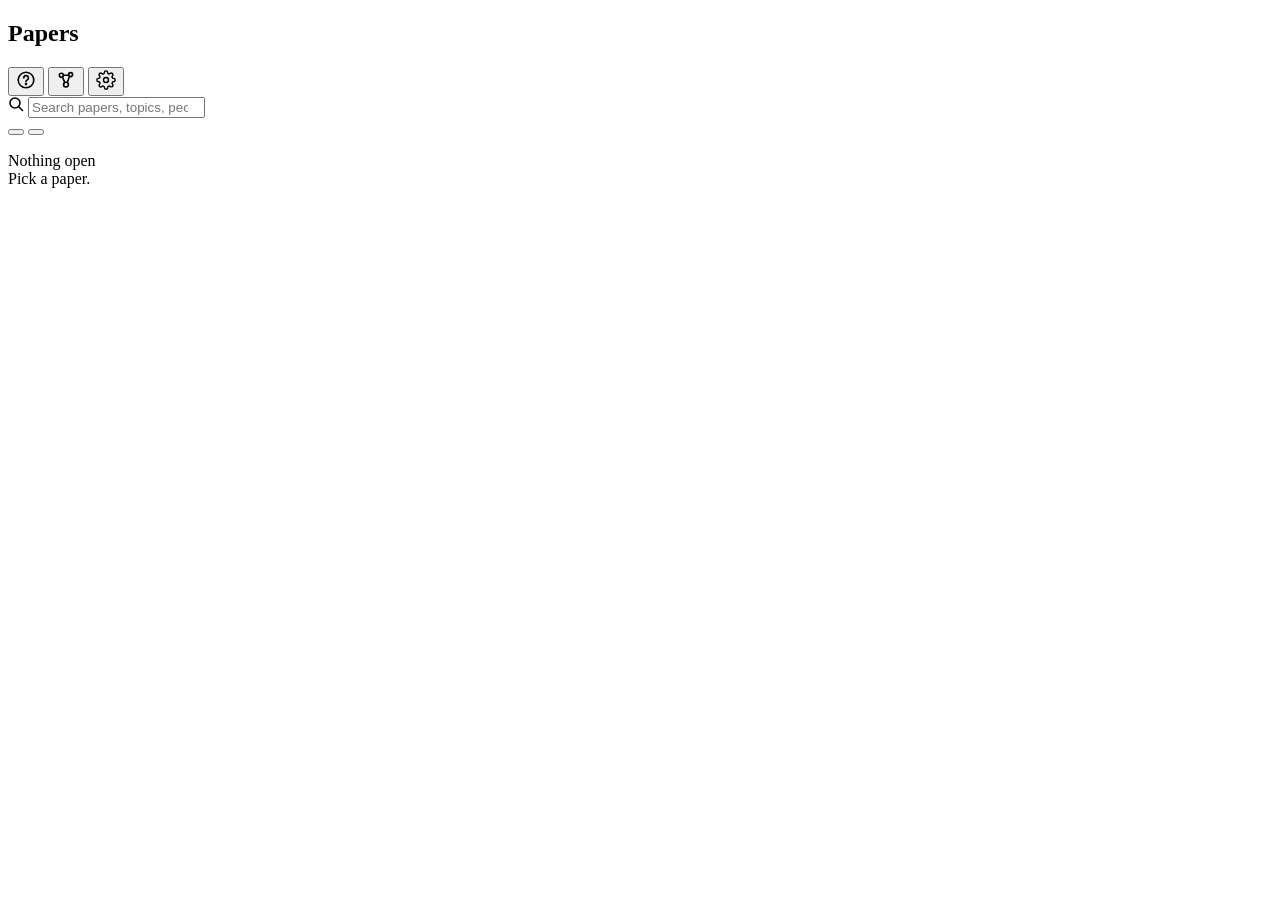
==== stacks/papercast-group/hub/static/index.html @ 45176a6a "papercast-group: profile pictures (Leo: "Add profile picture option.") Settings > Account has "Profi" ====
<!doctype html>
<html lang="en">
<head>
<meta charset="utf-8">
<meta name="viewport" content="width=device-width, initial-scale=1, viewport-fit=cover">
<meta name="color-scheme" content="light dark">
<title>Papers</title>
<link rel="icon" href="/icon.svg" type="image/svg+xml">
<link rel="stylesheet" href="/app.css">
<link rel="stylesheet" href="/social.css">
<link rel="stylesheet" href="/tour.css">
<script src="/theme.js"></script>
<script src="/avatar.js" defer></script>
<script src="/social.js" defer></script>
<script src="/tour.js" defer></script>
<script src="/app.js" defer></script>
</head>
<body>
<div class="app">
  <aside class="list-pane" id="list-pane">
    <div class="offline" id="offline" hidden></div>
    <header class="list-head">
      <h1>Papers</h1>
      <div class="head-btns">
        <button type="button" class="icon-btn help-btn" id="help-btn" aria-label="Help" title="Help" aria-haspopup="dialog" aria-expanded="false">
          <svg width="20" height="20" viewBox="0 0 20 20" fill="none" stroke="currentColor" stroke-width="1.6" stroke-linecap="round" stroke-linejoin="round" aria-hidden="true"><circle cx="10" cy="10" r="7.8"/><path d="M7.8 7.9a2.3 2.3 0 1 1 3.3 2.1c-.7.3-1.1.8-1.1 1.5v.2"/><circle cx="10" cy="14.1" r=".5" fill="currentColor"/></svg>
        </button>
        <button type="button" class="icon-btn" id="map-btn" aria-label="Paper map" title="Paper map">
          <svg width="20" height="20" viewBox="0 0 20 20" fill="none" stroke="currentColor" stroke-width="1.6" stroke-linecap="round" aria-hidden="true"><path d="M6.4 6.9 8.7 12.4M13.6 6.2 11.3 12.2M7.4 5.2h5.2"/><circle cx="5.4" cy="5.2" r="2"/><circle cx="14.6" cy="4.6" r="2"/><circle cx="10" cy="14.6" r="2.4"/></svg>
        </button>
        <button type="button" class="icon-btn" id="set-btn" aria-label="Settings" title="Settings">
          <svg width="20" height="20" viewBox="0 0 24 24" fill="none" stroke="currentColor" stroke-width="1.7" stroke-linecap="round" stroke-linejoin="round" aria-hidden="true"><circle cx="12" cy="12" r="3"/><path d="M19.4 15a1.65 1.65 0 0 0 .33 1.82l.06.06a2 2 0 1 1-2.83 2.83l-.06-.06a1.65 1.65 0 0 0-1.82-.33 1.65 1.65 0 0 0-1 1.51V21a2 2 0 1 1-4 0v-.09A1.65 1.65 0 0 0 9 19.4a1.65 1.65 0 0 0-1.82.33l-.06.06a2 2 0 1 1-2.83-2.83l.06-.06a1.65 1.65 0 0 0 .33-1.82 1.65 1.65 0 0 0-1.51-1H3a2 2 0 1 1 0-4h.09A1.65 1.65 0 0 0 4.6 9a1.65 1.65 0 0 0-.33-1.82l-.06-.06a2 2 0 1 1 2.83-2.83l.06.06a1.65 1.65 0 0 0 1.82.33H9a1.65 1.65 0 0 0 1-1.51V3a2 2 0 1 1 4 0v.09a1.65 1.65 0 0 0 1 1.51 1.65 1.65 0 0 0 1.82-.33l.06-.06a2 2 0 1 1 2.83 2.83l-.06.06a1.65 1.65 0 0 0-.33 1.82V9a1.65 1.65 0 0 0 1.51 1H21a2 2 0 1 1 0 4h-.09a1.65 1.65 0 0 0-1.51 1z"/></svg>
        </button>
      </div>
    </header>
    <div class="search">
      <div class="s-box">
        <svg class="s-icon" width="16" height="16" viewBox="0 0 16 16" fill="none" stroke="currentColor" stroke-width="1.6" aria-hidden="true"><circle cx="7" cy="7" r="5"/><path d="m11 11 3.5 3.5" stroke-linecap="round"/></svg>
        <input class="s-in" type="search" id="search" placeholder="Search papers, topics, people" aria-label="Search papers" aria-keyshortcuts="/" autocomplete="off" spellcheck="false" enterkeyhint="search">
        <button type="button" class="s-clear" id="search-clear" aria-label="Clear the search" hidden></button>
      </div>
      <button type="button" class="icon-btn filter-btn" id="filter-btn" aria-label="Filters" aria-expanded="false" aria-controls="fpanel"></button>
      <button type="button" class="icon-btn sort-btn" id="sort-btn" aria-label="Sort" aria-haspopup="menu" aria-expanded="false"></button>
    </div>
    <div class="fpanel" id="fpanel" hidden></div>
    <div class="filter" id="filter" hidden><div class="chips" id="chips"></div><button type="button" class="text-btn" id="filter-clear">Clear</button></div>
    <div class="sstat" id="sstat" role="status" hidden></div>
    <ul class="rows" id="rows"></ul>
    <div class="rows-end" id="rows-end" aria-hidden="true"></div>
    <div class="mini" id="mini" role="button" tabindex="0" aria-label="Open the paper that is playing" hidden>
      <div class="prog" id="mini-prog"></div>
      <button type="button" class="mp-play" id="mini-play" aria-label="Play"></button>
      <div class="mp-text"><div class="mp-title" id="mini-title"></div><div class="mp-sub t" id="mini-sub"></div></div>
      <button type="button" class="mp-q" id="mini-q" aria-label="Up next" aria-haspopup="dialog" hidden></button>
    </div>
  </aside>

  <main class="window" id="win">
    <div class="nothing" id="nothing"><div><div class="big">Nothing open</div><div>Pick a paper.</div></div></div>
    <div class="paper" id="paper" hidden>
      <div class="phone-top">
        <button type="button" class="icon-btn" id="back" aria-label="Back to papers"></button>
        <button type="button" class="icon-btn" id="w-more-phone" aria-label="More"></button>
      </div>
      <div class="strip-anchor"><div class="strip" id="strip">
        <div class="strip-in">
          <button type="button" class="icon-btn s-back" id="s-back" aria-label="Back to papers"></button>
          <button type="button" class="s-play" id="s-play" aria-label="Play"></button>
          <div class="s-text"><div class="s-title" id="s-title"></div><div class="s-sub t" id="s-sub"></div></div>
        </div>
        <div class="s-prog" id="s-prog"></div>
      </div></div>
      <section class="pz" id="pz"><div class="col">
        <div class="pz-head">
          <div class="grow">
            <h2 id="w-title"></h2>
            <p class="byline" id="w-by"></p>
            <p class="maker" id="w-maker"></p>
            <p class="details" id="w-details" hidden></p>
            <div class="w-tags" id="w-tags" hidden></div>
            <button type="button" class="lbox" id="w-listened" role="checkbox" aria-checked="false" hidden><span class="box" aria-hidden="true"></span><span>Listened</span></button>
          </div>
          <button type="button" class="icon-btn" id="w-more" aria-label="More"></button>
        </div>
        <div class="player" id="player" hidden>
          <div class="scrub" id="scrub" role="slider" tabindex="0" aria-label="Position" aria-valuemin="0" aria-valuemax="0" aria-valuenow="0">
            <div class="track"></div><div class="fill" id="fill"></div><div class="thumb" id="thumb"></div>
          </div>
          <div class="times t"><span id="p-el">0:00</span><span id="p-rem">&minus;0:00</span></div>
          <div class="controls">
            <div class="left"><button type="button" class="speed t" id="p-speed" aria-label="Playback speed">1&times;</button></div>
            <div class="mid">
              <button type="button" class="skip" id="p-back" aria-label="Back 15 seconds"></button>
              <button type="button" class="play" id="p-play" aria-label="Play"></button>
              <button type="button" class="skip" id="p-fwd" aria-label="Forward 30 seconds"></button>
            </div>
            <div class="right"><button type="button" class="explain" id="x-open" disabled><span class="x-icon" id="x-icon"></span><span>Explainer</span></button></div>
          </div>
          <button type="button" class="upnext" id="p-next" aria-haspopup="dialog" hidden><span class="un-l">Up next</span><span class="un-t" id="p-next-t"></span><span class="un-n t" id="p-next-n"></span></button>
        </div>
        <div class="pz-state" id="w-state" hidden></div>
      </div></section>
      <section class="versions" id="versions" hidden><div class="col">
        <h3 class="sec-h">Versions</h3>
        <div class="vlist" id="vlist" role="radiogroup" aria-label="Versions"></div>
      </div></section>
      <section class="tr" id="tr" hidden><div class="col">
        <div class="tr-head">
          <h3 class="sec-h">Transcript <span class="tr-note" id="tr-note" hidden>· timing estimated</span></h3>
          <div class="tr-find">
            <input class="field" type="search" id="tr-q" placeholder="Find in transcript" aria-label="Find in transcript" autocomplete="off" enterkeyhint="search">
            <span class="tr-count t" id="tr-count" role="status"></span>
            <button type="button" class="icon-btn" id="tr-prev" aria-label="Previous match" disabled></button>
            <button type="button" class="icon-btn" id="tr-next" aria-label="Next match" disabled></button>
          </div>
        </div>
        <div class="tr-body" id="tr-body"></div>
        <div class="tr-now-wrap"><button type="button" class="tr-now" id="tr-now" hidden>Back to now</button></div>
      </div></section>
    </div>
    <div class="settings" id="settings" hidden>
      <div class="phone-top">
        <button type="button" class="icon-btn" id="set-back" aria-label="Back to papers"></button>
      </div>
      <section class="pz set-head"><div class="col">
        <h2>Settings</h2>
        <p class="byline" id="set-who"></p>
        <div class="tabs" id="set-tabs" role="tablist" aria-label="Settings"></div>
      </div></section>
      <section class="set-body"><div class="col" id="set-body"></div></section>
    </div>
  </main>
</div>

<audio id="audio" preload="metadata"></audio>
<div class="toast" id="toast" role="status" hidden><span class="msg-t" id="toast-msg"></span><button type="button" id="toast-act" hidden></button></div>
<div id="map" hidden></div>
<div class="scrim" id="overlay" hidden>
  <div class="sheet" role="dialog" aria-modal="true" aria-labelledby="ov-label">
    <div class="sheet-h"><span id="ov-label">Explainer</span>
      <button type="button" class="icon-btn" id="x-close" aria-label="Close the explainer"></button></div>
    <iframe id="x-frame" class="x-frame" sandbox="allow-scripts allow-popups" referrerpolicy="no-referrer" title="Explainer"></iframe>
  </div>
</div>
<div class="scrim" id="q-overlay" hidden>
  <div class="sheet q-sheet" role="dialog" aria-modal="true" aria-labelledby="q-label">
    <div class="sheet-h q-h"><h2 class="q-title" id="q-label">Up next</h2>
      <button type="button" class="text-btn" id="q-clear">Clear</button>
      <button type="button" class="icon-btn" id="q-close" aria-label="Close Up next"></button></div>
    <p class="q-now" id="q-now" hidden></p>
    <ol class="q-list" id="q-list"></ol>
    <p class="q-empty" id="q-empty" hidden>Nothing up next. Play next and Add to Up next are in a paper’s ⋯ menu.</p>
  </div>
</div>
</body>
</html>
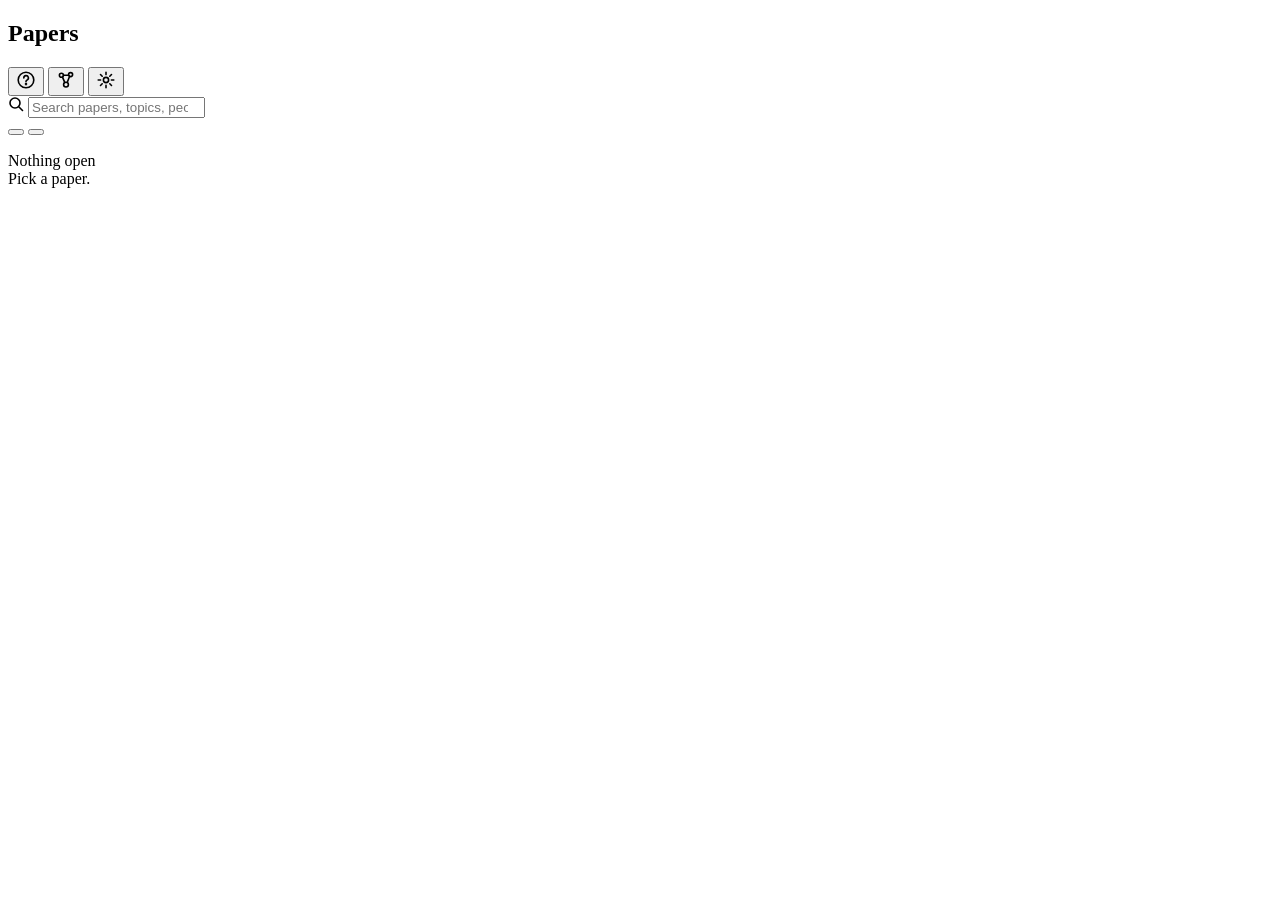
==== commit a98e516d: "papercast-group: four more themes (Paper: Flexoki light; Latte: Catppuccin Latte; Dimmed: GitHub Dar" ====
--- a/stacks/papercast-group/hub/static/index.html
+++ b/stacks/papercast-group/hub/static/index.html
@@ -9,8 +9,8 @@
 <link rel="stylesheet" href="/app.css">
 <link rel="stylesheet" href="/social.css">
 <link rel="stylesheet" href="/tour.css">
+<link rel="stylesheet" href="/themes.css">
 <script src="/theme.js"></script>
-<script src="/avatar.js" defer></script>
 <script src="/social.js" defer></script>
 <script src="/tour.js" defer></script>
 <script src="/app.js" defer></script>
@@ -29,7 +29,7 @@
           <svg width="20" height="20" viewBox="0 0 20 20" fill="none" stroke="currentColor" stroke-width="1.6" stroke-linecap="round" aria-hidden="true"><path d="M6.4 6.9 8.7 12.4M13.6 6.2 11.3 12.2M7.4 5.2h5.2"/><circle cx="5.4" cy="5.2" r="2"/><circle cx="14.6" cy="4.6" r="2"/><circle cx="10" cy="14.6" r="2.4"/></svg>
         </button>
         <button type="button" class="icon-btn" id="set-btn" aria-label="Settings" title="Settings">
-          <svg width="20" height="20" viewBox="0 0 24 24" fill="none" stroke="currentColor" stroke-width="1.7" stroke-linecap="round" stroke-linejoin="round" aria-hidden="true"><circle cx="12" cy="12" r="3"/><path d="M19.4 15a1.65 1.65 0 0 0 .33 1.82l.06.06a2 2 0 1 1-2.83 2.83l-.06-.06a1.65 1.65 0 0 0-1.82-.33 1.65 1.65 0 0 0-1 1.51V21a2 2 0 1 1-4 0v-.09A1.65 1.65 0 0 0 9 19.4a1.65 1.65 0 0 0-1.82.33l-.06.06a2 2 0 1 1-2.83-2.83l.06-.06a1.65 1.65 0 0 0 .33-1.82 1.65 1.65 0 0 0-1.51-1H3a2 2 0 1 1 0-4h.09A1.65 1.65 0 0 0 4.6 9a1.65 1.65 0 0 0-.33-1.82l-.06-.06a2 2 0 1 1 2.83-2.83l.06.06a1.65 1.65 0 0 0 1.82.33H9a1.65 1.65 0 0 0 1-1.51V3a2 2 0 1 1 4 0v.09a1.65 1.65 0 0 0 1 1.51 1.65 1.65 0 0 0 1.82-.33l.06-.06a2 2 0 1 1 2.83 2.83l-.06.06a1.65 1.65 0 0 0-.33 1.82V9a1.65 1.65 0 0 0 1.51 1H21a2 2 0 1 1 0 4h-.09a1.65 1.65 0 0 0-1.51 1z"/></svg>
+          <svg width="20" height="20" viewBox="0 0 20 20" fill="none" stroke="currentColor" stroke-width="1.6" stroke-linecap="round" aria-hidden="true"><circle cx="10" cy="10" r="2.6"/><path d="M10 2.2v2.4M10 15.4v2.4M2.2 10h2.4M15.4 10h2.4M4.5 4.5l1.7 1.7M13.8 13.8l1.7 1.7M4.5 15.5l1.7-1.7M13.8 6.2l1.7-1.7"/></svg>
         </button>
       </div>
     </header>
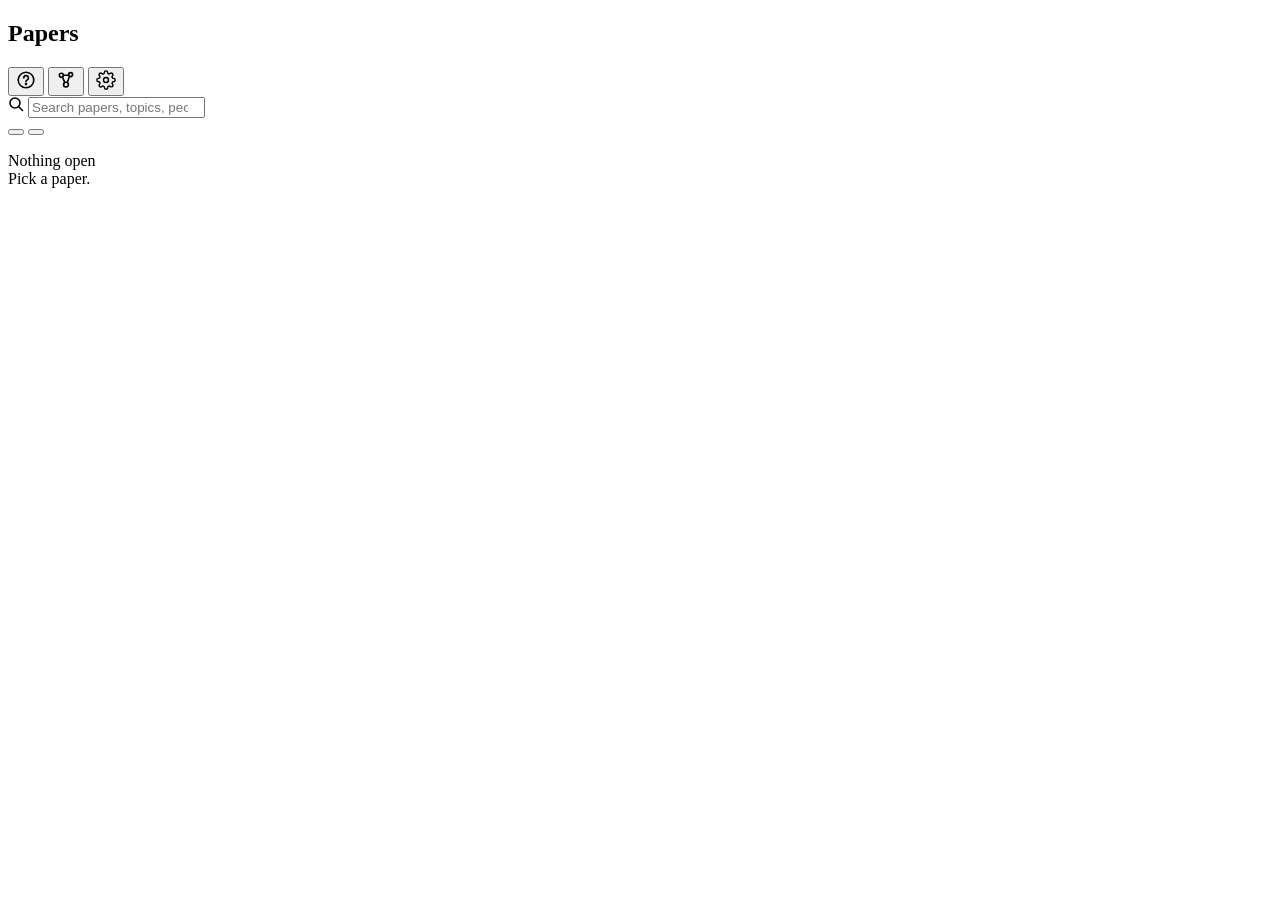
==== commit f583064c: "Merge master into theme" ====
--- a/stacks/papercast-group/hub/static/index.html
+++ b/stacks/papercast-group/hub/static/index.html
@@ -11,6 +11,7 @@
 <link rel="stylesheet" href="/tour.css">
 <link rel="stylesheet" href="/themes.css">
 <script src="/theme.js"></script>
+<script src="/avatar.js" defer></script>
 <script src="/social.js" defer></script>
 <script src="/tour.js" defer></script>
 <script src="/app.js" defer></script>
@@ -29,7 +30,7 @@
           <svg width="20" height="20" viewBox="0 0 20 20" fill="none" stroke="currentColor" stroke-width="1.6" stroke-linecap="round" aria-hidden="true"><path d="M6.4 6.9 8.7 12.4M13.6 6.2 11.3 12.2M7.4 5.2h5.2"/><circle cx="5.4" cy="5.2" r="2"/><circle cx="14.6" cy="4.6" r="2"/><circle cx="10" cy="14.6" r="2.4"/></svg>
         </button>
         <button type="button" class="icon-btn" id="set-btn" aria-label="Settings" title="Settings">
-          <svg width="20" height="20" viewBox="0 0 20 20" fill="none" stroke="currentColor" stroke-width="1.6" stroke-linecap="round" aria-hidden="true"><circle cx="10" cy="10" r="2.6"/><path d="M10 2.2v2.4M10 15.4v2.4M2.2 10h2.4M15.4 10h2.4M4.5 4.5l1.7 1.7M13.8 13.8l1.7 1.7M4.5 15.5l1.7-1.7M13.8 6.2l1.7-1.7"/></svg>
+          <svg width="20" height="20" viewBox="0 0 24 24" fill="none" stroke="currentColor" stroke-width="1.7" stroke-linecap="round" stroke-linejoin="round" aria-hidden="true"><circle cx="12" cy="12" r="3"/><path d="M19.4 15a1.65 1.65 0 0 0 .33 1.82l.06.06a2 2 0 1 1-2.83 2.83l-.06-.06a1.65 1.65 0 0 0-1.82-.33 1.65 1.65 0 0 0-1 1.51V21a2 2 0 1 1-4 0v-.09A1.65 1.65 0 0 0 9 19.4a1.65 1.65 0 0 0-1.82.33l-.06.06a2 2 0 1 1-2.83-2.83l.06-.06a1.65 1.65 0 0 0 .33-1.82 1.65 1.65 0 0 0-1.51-1H3a2 2 0 1 1 0-4h.09A1.65 1.65 0 0 0 4.6 9a1.65 1.65 0 0 0-.33-1.82l-.06-.06a2 2 0 1 1 2.83-2.83l.06.06a1.65 1.65 0 0 0 1.82.33H9a1.65 1.65 0 0 0 1-1.51V3a2 2 0 1 1 4 0v.09a1.65 1.65 0 0 0 1 1.51 1.65 1.65 0 0 0 1.82-.33l.06-.06a2 2 0 1 1 2.83 2.83l-.06.06a1.65 1.65 0 0 0-.33 1.82V9a1.65 1.65 0 0 0 1.51 1H21a2 2 0 1 1 0 4h-.09a1.65 1.65 0 0 0-1.51 1z"/></svg>
         </button>
       </div>
     </header>
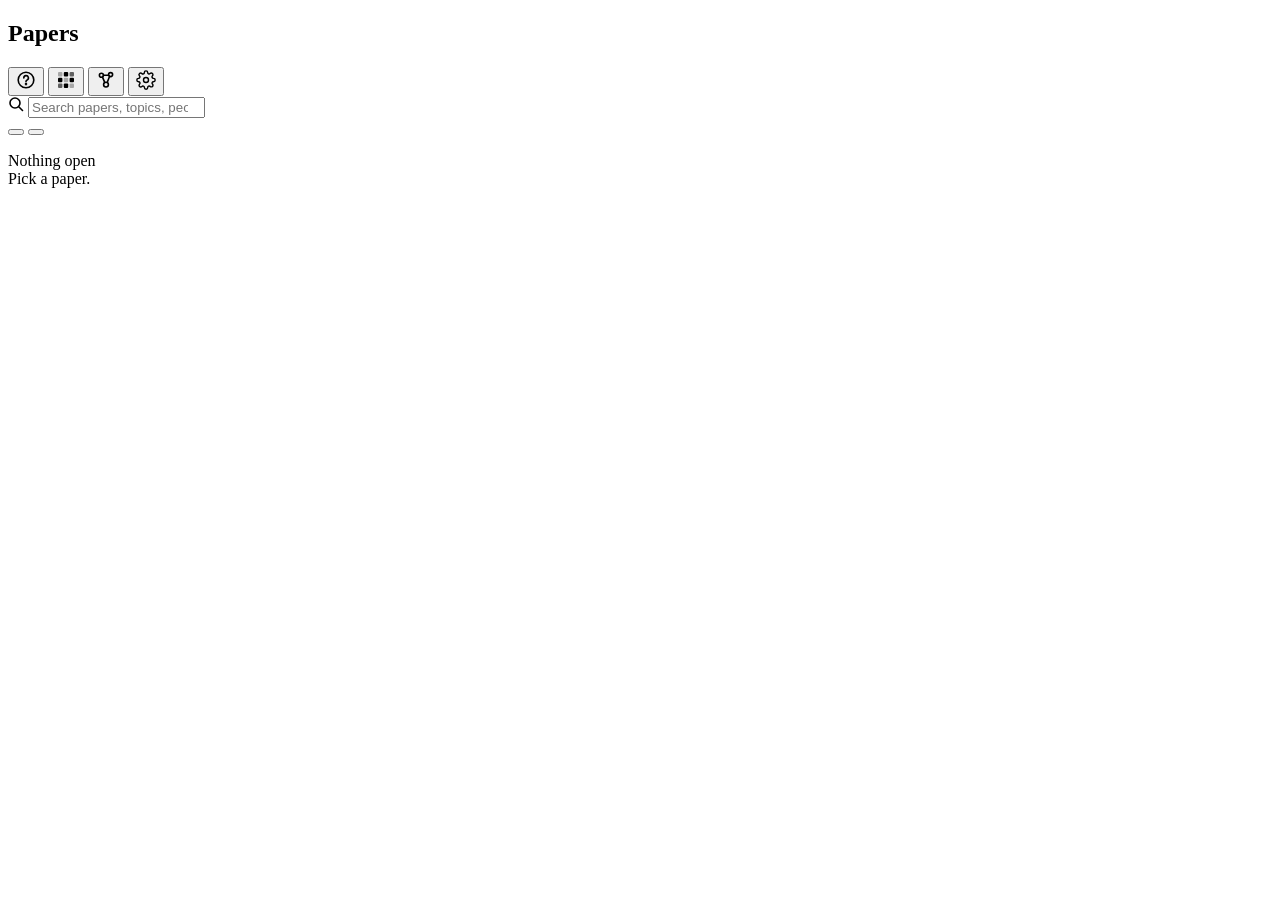
==== commit f8359668: "papercast-group: Listening, as Leo asked ("a small dashboard for everyone detailing how much they've" ====
--- a/stacks/papercast-group/hub/static/index.html
+++ b/stacks/papercast-group/hub/static/index.html
@@ -9,11 +9,13 @@
 <link rel="stylesheet" href="/app.css">
 <link rel="stylesheet" href="/social.css">
 <link rel="stylesheet" href="/tour.css">
+<link rel="stylesheet" href="/listening.css">
 <link rel="stylesheet" href="/themes.css">
 <script src="/theme.js"></script>
 <script src="/avatar.js" defer></script>
 <script src="/social.js" defer></script>
 <script src="/tour.js" defer></script>
+<script src="/listening.js" defer></script>
 <script src="/app.js" defer></script>
 </head>
 <body>
@@ -25,6 +27,9 @@
       <div class="head-btns">
         <button type="button" class="icon-btn help-btn" id="help-btn" aria-label="Help" title="Help" aria-haspopup="dialog" aria-expanded="false">
           <svg width="20" height="20" viewBox="0 0 20 20" fill="none" stroke="currentColor" stroke-width="1.6" stroke-linecap="round" stroke-linejoin="round" aria-hidden="true"><circle cx="10" cy="10" r="7.8"/><path d="M7.8 7.9a2.3 2.3 0 1 1 3.3 2.1c-.7.3-1.1.8-1.1 1.5v.2"/><circle cx="10" cy="14.1" r=".5" fill="currentColor"/></svg>
+        </button>
+        <button type="button" class="icon-btn" id="listen-btn" aria-label="Listening" title="Listening">
+          <svg width="20" height="20" viewBox="0 0 20 20" fill="currentColor" aria-hidden="true"><rect x="2" y="2" width="4.4" height="4.4" rx="1" opacity=".3"/><rect x="7.8" y="2" width="4.4" height="4.4" rx="1"/><rect x="13.6" y="2" width="4.4" height="4.4" rx="1" opacity=".6"/><rect x="2" y="7.8" width="4.4" height="4.4" rx="1"/><rect x="7.8" y="7.8" width="4.4" height="4.4" rx="1" opacity=".3"/><rect x="13.6" y="7.8" width="4.4" height="4.4" rx="1"/><rect x="2" y="13.6" width="4.4" height="4.4" rx="1" opacity=".6"/><rect x="7.8" y="13.6" width="4.4" height="4.4" rx="1"/><rect x="13.6" y="13.6" width="4.4" height="4.4" rx="1" opacity=".3"/></svg>
         </button>
         <button type="button" class="icon-btn" id="map-btn" aria-label="Paper map" title="Paper map">
           <svg width="20" height="20" viewBox="0 0 20 20" fill="none" stroke="currentColor" stroke-width="1.6" stroke-linecap="round" aria-hidden="true"><path d="M6.4 6.9 8.7 12.4M13.6 6.2 11.3 12.2M7.4 5.2h5.2"/><circle cx="5.4" cy="5.2" r="2"/><circle cx="14.6" cy="4.6" r="2"/><circle cx="10" cy="14.6" r="2.4"/></svg>
@@ -48,12 +53,6 @@
     <div class="sstat" id="sstat" role="status" hidden></div>
     <ul class="rows" id="rows"></ul>
     <div class="rows-end" id="rows-end" aria-hidden="true"></div>
-    <div class="mini" id="mini" role="button" tabindex="0" aria-label="Open the paper that is playing" hidden>
-      <div class="prog" id="mini-prog"></div>
-      <button type="button" class="mp-play" id="mini-play" aria-label="Play"></button>
-      <div class="mp-text"><div class="mp-title" id="mini-title"></div><div class="mp-sub t" id="mini-sub"></div></div>
-      <button type="button" class="mp-q" id="mini-q" aria-label="Up next" aria-haspopup="dialog" hidden></button>
-    </div>
   </aside>
 
   <main class="window" id="win">
@@ -63,61 +62,47 @@
         <button type="button" class="icon-btn" id="back" aria-label="Back to papers"></button>
         <button type="button" class="icon-btn" id="w-more-phone" aria-label="More"></button>
       </div>
-      <div class="strip-anchor"><div class="strip" id="strip">
-        <div class="strip-in">
-          <button type="button" class="icon-btn s-back" id="s-back" aria-label="Back to papers"></button>
-          <button type="button" class="s-play" id="s-play" aria-label="Play"></button>
-          <div class="s-text"><div class="s-title" id="s-title"></div><div class="s-sub t" id="s-sub"></div></div>
+      <div class="p-mid" id="p-mid">
+        <section class="pz" id="pz"><div class="col">
+          <div class="pz-head">
+            <div class="grow">
+              <h2 id="w-title"></h2>
+              <p class="byline" id="w-by"></p>
+            </div>
+            <button type="button" class="w-play" id="w-play" aria-label="Play" hidden></button>
+            <button type="button" class="icon-btn" id="w-more" aria-label="More"></button>
+          </div>
+          <div class="pz-who"><p class="maker" id="w-maker"></p></div>
+          <p class="details" id="w-details" hidden></p>
+          <div class="w-tags" id="w-tags" hidden></div>
+          <div class="pz-acts">
+            <button type="button" class="lbox" id="w-listened" role="checkbox" aria-checked="false" hidden><span class="box" aria-hidden="true"></span><span>Listened</span></button>
+            <button type="button" class="explain" id="x-open" disabled><span class="x-icon" id="x-icon"></span><span>Explainer</span></button>
+          </div>
+          <div class="pz-state" id="w-state" hidden></div>
+        </div></section>
+        <section class="versions" id="versions" hidden><div class="col">
+          <h3 class="sec-h">Versions</h3>
+          <div class="vlist" id="vlist" role="radiogroup" aria-label="Versions"></div>
+        </div></section>
+        <div class="ptabs" id="ptabs" role="tablist" aria-label="Transcript and comments">
+          <button type="button" class="tab" id="pt-tr" role="tab" aria-selected="true" aria-controls="tr">Transcript</button>
+          <button type="button" class="tab" id="pt-c" role="tab" aria-selected="false" aria-controls="comments">Comments</button>
         </div>
-        <div class="s-prog" id="s-prog"></div>
-      </div></div>
-      <section class="pz" id="pz"><div class="col">
-        <div class="pz-head">
-          <div class="grow">
-            <h2 id="w-title"></h2>
-            <p class="byline" id="w-by"></p>
-            <p class="maker" id="w-maker"></p>
-            <p class="details" id="w-details" hidden></p>
-            <div class="w-tags" id="w-tags" hidden></div>
-            <button type="button" class="lbox" id="w-listened" role="checkbox" aria-checked="false" hidden><span class="box" aria-hidden="true"></span><span>Listened</span></button>
+        <section class="tr" id="tr" hidden><div class="col">
+          <div class="tr-head">
+            <h3 class="sec-h"><span class="tr-h">Transcript</span> <span class="tr-note" id="tr-note" hidden>· timing estimated</span></h3>
+            <div class="tr-find">
+              <input class="field" type="search" id="tr-q" placeholder="Find in transcript" aria-label="Find in transcript" autocomplete="off" enterkeyhint="search">
+              <span class="tr-count t" id="tr-count" role="status"></span>
+              <button type="button" class="icon-btn" id="tr-prev" aria-label="Previous match" disabled></button>
+              <button type="button" class="icon-btn" id="tr-next" aria-label="Next match" disabled></button>
+            </div>
           </div>
-          <button type="button" class="icon-btn" id="w-more" aria-label="More"></button>
-        </div>
-        <div class="player" id="player" hidden>
-          <div class="scrub" id="scrub" role="slider" tabindex="0" aria-label="Position" aria-valuemin="0" aria-valuemax="0" aria-valuenow="0">
-            <div class="track"></div><div class="fill" id="fill"></div><div class="thumb" id="thumb"></div>
-          </div>
-          <div class="times t"><span id="p-el">0:00</span><span id="p-rem">&minus;0:00</span></div>
-          <div class="controls">
-            <div class="left"><button type="button" class="speed t" id="p-speed" aria-label="Playback speed">1&times;</button></div>
-            <div class="mid">
-              <button type="button" class="skip" id="p-back" aria-label="Back 15 seconds"></button>
-              <button type="button" class="play" id="p-play" aria-label="Play"></button>
-              <button type="button" class="skip" id="p-fwd" aria-label="Forward 30 seconds"></button>
-            </div>
-            <div class="right"><button type="button" class="explain" id="x-open" disabled><span class="x-icon" id="x-icon"></span><span>Explainer</span></button></div>
-          </div>
-          <button type="button" class="upnext" id="p-next" aria-haspopup="dialog" hidden><span class="un-l">Up next</span><span class="un-t" id="p-next-t"></span><span class="un-n t" id="p-next-n"></span></button>
-        </div>
-        <div class="pz-state" id="w-state" hidden></div>
-      </div></section>
-      <section class="versions" id="versions" hidden><div class="col">
-        <h3 class="sec-h">Versions</h3>
-        <div class="vlist" id="vlist" role="radiogroup" aria-label="Versions"></div>
-      </div></section>
-      <section class="tr" id="tr" hidden><div class="col">
-        <div class="tr-head">
-          <h3 class="sec-h">Transcript <span class="tr-note" id="tr-note" hidden>· timing estimated</span></h3>
-          <div class="tr-find">
-            <input class="field" type="search" id="tr-q" placeholder="Find in transcript" aria-label="Find in transcript" autocomplete="off" enterkeyhint="search">
-            <span class="tr-count t" id="tr-count" role="status"></span>
-            <button type="button" class="icon-btn" id="tr-prev" aria-label="Previous match" disabled></button>
-            <button type="button" class="icon-btn" id="tr-next" aria-label="Next match" disabled></button>
-          </div>
-        </div>
-        <div class="tr-body" id="tr-body"></div>
-        <div class="tr-now-wrap"><button type="button" class="tr-now" id="tr-now" hidden>Back to now</button></div>
-      </div></section>
+          <div class="tr-body" id="tr-body"></div>
+          <div class="tr-now-wrap"><button type="button" class="tr-now" id="tr-now" hidden>Back to now</button></div>
+        </div></section>
+      </div>
     </div>
     <div class="settings" id="settings" hidden>
       <div class="phone-top">
@@ -130,9 +115,41 @@
       </div></section>
       <section class="set-body"><div class="col" id="set-body"></div></section>
     </div>
+    <div class="listening" id="listening" hidden>
+      <div class="phone-top">
+        <button type="button" class="icon-btn" id="ls-back" aria-label="Back to papers"></button>
+      </div>
+      <section class="pz ls-head"><div class="col"><h2>Listening</h2></div></section>
+      <section class="ls-body"><div class="col" id="ls-body"></div></section>
+    </div>
   </main>
 </div>
 
+<footer class="bar" id="bar" hidden>
+  <div class="b-prog" id="b-prog" aria-hidden="true"></div>
+  <div class="b-now">
+    <button type="button" class="b-open" id="bar-open"><span class="b-title" id="bar-title"></span><span class="b-sub t" id="bar-sub"></span></button>
+  </div>
+  <div class="b-mid">
+    <div class="b-ctl">
+      <button type="button" class="skip" id="p-back" aria-label="Back 15 seconds"></button>
+      <button type="button" class="play" id="p-play" aria-label="Play"></button>
+      <button type="button" class="skip" id="p-fwd" aria-label="Forward 30 seconds"></button>
+    </div>
+    <div class="b-seek">
+      <span class="b-time t" id="p-el">0:00</span>
+      <div class="scrub" id="scrub" role="slider" tabindex="0" aria-label="Position" aria-valuemin="0" aria-valuemax="0" aria-valuenow="0">
+        <div class="track"></div><div class="fill" id="fill"></div><div class="thumb" id="thumb"></div>
+      </div>
+      <span class="b-time t" id="p-rem">&minus;0:00</span>
+    </div>
+  </div>
+  <div class="b-right">
+    <button type="button" class="upnext" id="p-next" aria-haspopup="dialog" hidden><span class="un-l">Up next</span><span class="un-t" id="p-next-t"></span><span class="un-n t" id="p-next-n"></span></button>
+    <button type="button" class="speed t" id="p-speed" aria-label="Playback speed">1&times;</button>
+    <button type="button" class="icon-btn b-exp" id="bar-exp" aria-label="Player controls" aria-expanded="false"></button>
+  </div>
+</footer>
 <audio id="audio" preload="metadata"></audio>
 <div class="toast" id="toast" role="status" hidden><span class="msg-t" id="toast-msg"></span><button type="button" id="toast-act" hidden></button></div>
 <div id="map" hidden></div>
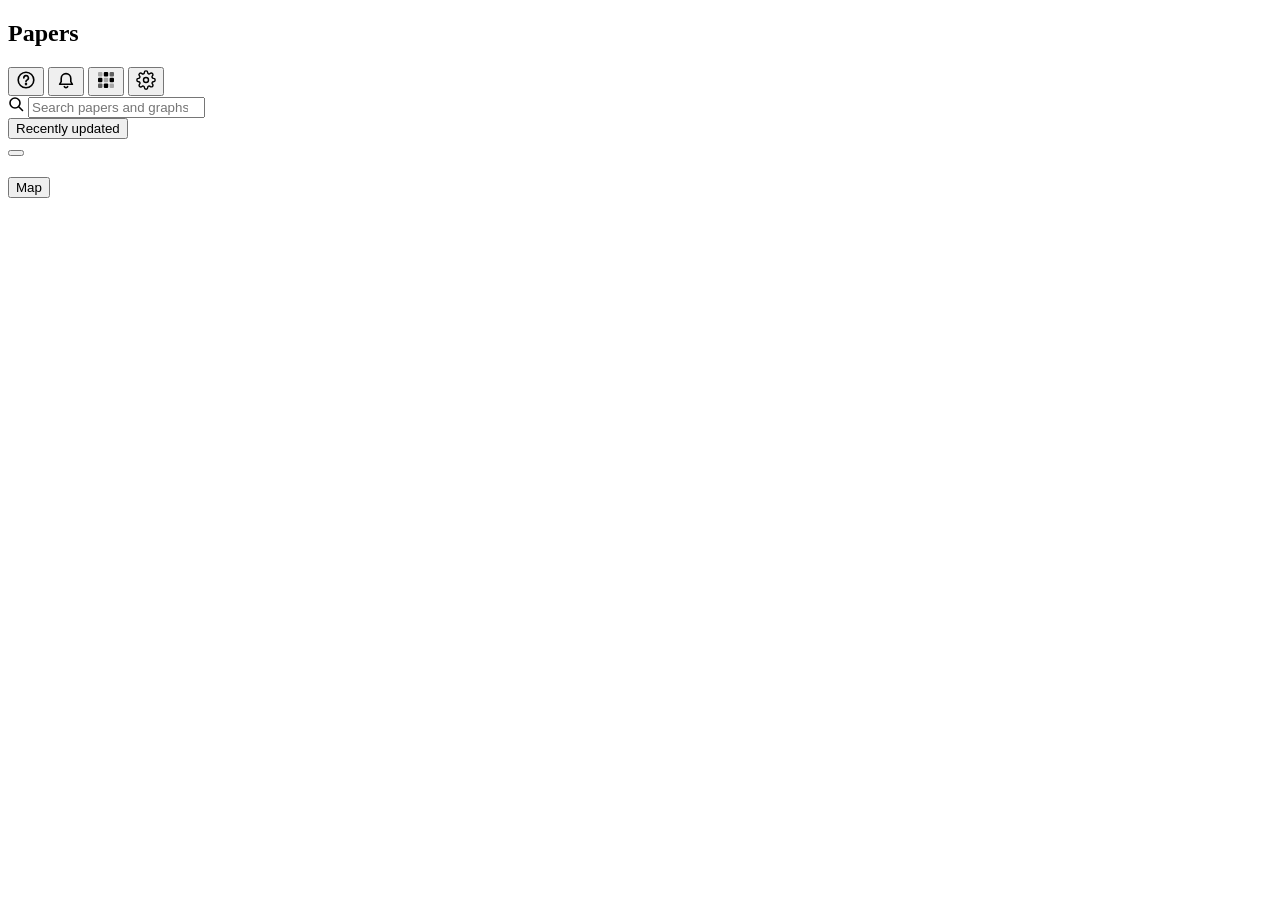
==== commit bee76f44: "papercast-group page: the map is home, beside the graph list; the paper list is gone (DESIGN.md, 202" ====
--- a/stacks/papercast-group/hub/static/index.html
+++ b/stacks/papercast-group/hub/static/index.html
@@ -10,17 +10,21 @@
 <link rel="stylesheet" href="/social.css">
 <link rel="stylesheet" href="/tour.css">
 <link rel="stylesheet" href="/listening.css">
+<link rel="stylesheet" href="/map.css">
+<link rel="stylesheet" href="/graphs.css">
 <link rel="stylesheet" href="/themes.css">
 <script src="/theme.js"></script>
 <script src="/avatar.js" defer></script>
 <script src="/social.js" defer></script>
 <script src="/tour.js" defer></script>
 <script src="/listening.js" defer></script>
+<script src="/map.js" defer></script>
+<script src="/graphs.js" defer></script>
 <script src="/app.js" defer></script>
 </head>
 <body>
 <div class="app">
-  <aside class="list-pane" id="list-pane">
+  <aside class="gcol" id="gcol">
     <div class="offline" id="offline" hidden></div>
     <header class="list-head">
       <h1>Papers</h1>
@@ -28,11 +32,12 @@
         <button type="button" class="icon-btn help-btn" id="help-btn" aria-label="Help" title="Help" aria-haspopup="dialog" aria-expanded="false">
           <svg width="20" height="20" viewBox="0 0 20 20" fill="none" stroke="currentColor" stroke-width="1.6" stroke-linecap="round" stroke-linejoin="round" aria-hidden="true"><circle cx="10" cy="10" r="7.8"/><path d="M7.8 7.9a2.3 2.3 0 1 1 3.3 2.1c-.7.3-1.1.8-1.1 1.5v.2"/><circle cx="10" cy="14.1" r=".5" fill="currentColor"/></svg>
         </button>
+        <button type="button" class="icon-btn bell-btn" id="bell-btn" aria-label="Board" title="Board" aria-haspopup="dialog" aria-expanded="false" aria-controls="bell-panel">
+          <svg width="20" height="20" viewBox="0 0 20 20" fill="none" stroke="currentColor" stroke-width="1.6" stroke-linecap="round" stroke-linejoin="round" aria-hidden="true"><path d="M5.2 8.4a4.8 4.8 0 0 1 9.6 0v3.3l1.6 2.6H3.6l1.6-2.6z"/><path d="M8.3 16.6a1.9 1.9 0 0 0 3.4 0"/></svg>
+          <span class="bell-dot" id="bell-dot" hidden></span>
+        </button>
         <button type="button" class="icon-btn" id="listen-btn" aria-label="Listening" title="Listening">
           <svg width="20" height="20" viewBox="0 0 20 20" fill="currentColor" aria-hidden="true"><rect x="2" y="2" width="4.4" height="4.4" rx="1" opacity=".3"/><rect x="7.8" y="2" width="4.4" height="4.4" rx="1"/><rect x="13.6" y="2" width="4.4" height="4.4" rx="1" opacity=".6"/><rect x="2" y="7.8" width="4.4" height="4.4" rx="1"/><rect x="7.8" y="7.8" width="4.4" height="4.4" rx="1" opacity=".3"/><rect x="13.6" y="7.8" width="4.4" height="4.4" rx="1"/><rect x="2" y="13.6" width="4.4" height="4.4" rx="1" opacity=".6"/><rect x="7.8" y="13.6" width="4.4" height="4.4" rx="1"/><rect x="13.6" y="13.6" width="4.4" height="4.4" rx="1" opacity=".3"/></svg>
-        </button>
-        <button type="button" class="icon-btn" id="map-btn" aria-label="Paper map" title="Paper map">
-          <svg width="20" height="20" viewBox="0 0 20 20" fill="none" stroke="currentColor" stroke-width="1.6" stroke-linecap="round" aria-hidden="true"><path d="M6.4 6.9 8.7 12.4M13.6 6.2 11.3 12.2M7.4 5.2h5.2"/><circle cx="5.4" cy="5.2" r="2"/><circle cx="14.6" cy="4.6" r="2"/><circle cx="10" cy="14.6" r="2.4"/></svg>
         </button>
         <button type="button" class="icon-btn" id="set-btn" aria-label="Settings" title="Settings">
           <svg width="20" height="20" viewBox="0 0 24 24" fill="none" stroke="currentColor" stroke-width="1.7" stroke-linecap="round" stroke-linejoin="round" aria-hidden="true"><circle cx="12" cy="12" r="3"/><path d="M19.4 15a1.65 1.65 0 0 0 .33 1.82l.06.06a2 2 0 1 1-2.83 2.83l-.06-.06a1.65 1.65 0 0 0-1.82-.33 1.65 1.65 0 0 0-1 1.51V21a2 2 0 1 1-4 0v-.09A1.65 1.65 0 0 0 9 19.4a1.65 1.65 0 0 0-1.82.33l-.06.06a2 2 0 1 1-2.83-2.83l.06-.06a1.65 1.65 0 0 0 .33-1.82 1.65 1.65 0 0 0-1.51-1H3a2 2 0 1 1 0-4h.09A1.65 1.65 0 0 0 4.6 9a1.65 1.65 0 0 0-.33-1.82l-.06-.06a2 2 0 1 1 2.83-2.83l.06.06a1.65 1.65 0 0 0 1.82.33H9a1.65 1.65 0 0 0 1-1.51V3a2 2 0 1 1 4 0v.09a1.65 1.65 0 0 0 1 1.51 1.65 1.65 0 0 0 1.82-.33l.06-.06a2 2 0 1 1 2.83 2.83l-.06.06a1.65 1.65 0 0 0-.33 1.82V9a1.65 1.65 0 0 0 1.51 1H21a2 2 0 1 1 0 4h-.09a1.65 1.65 0 0 0-1.51 1z"/></svg>
@@ -42,24 +47,29 @@
     <div class="search">
       <div class="s-box">
         <svg class="s-icon" width="16" height="16" viewBox="0 0 16 16" fill="none" stroke="currentColor" stroke-width="1.6" aria-hidden="true"><circle cx="7" cy="7" r="5"/><path d="m11 11 3.5 3.5" stroke-linecap="round"/></svg>
-        <input class="s-in" type="search" id="search" placeholder="Search papers, topics, people" aria-label="Search papers" aria-keyshortcuts="/" autocomplete="off" spellcheck="false" enterkeyhint="search">
+        <input class="s-in" type="search" id="search" placeholder="Search papers and graphs" aria-label="Search papers and graphs" aria-keyshortcuts="/" autocomplete="off" spellcheck="false" enterkeyhint="search">
         <button type="button" class="s-clear" id="search-clear" aria-label="Clear the search" hidden></button>
       </div>
-      <button type="button" class="icon-btn filter-btn" id="filter-btn" aria-label="Filters" aria-expanded="false" aria-controls="fpanel"></button>
-      <button type="button" class="icon-btn sort-btn" id="sort-btn" aria-label="Sort" aria-haspopup="menu" aria-expanded="false"></button>
     </div>
-    <div class="fpanel" id="fpanel" hidden></div>
-    <div class="filter" id="filter" hidden><div class="chips" id="chips"></div><button type="button" class="text-btn" id="filter-clear">Clear</button></div>
-    <div class="sstat" id="sstat" role="status" hidden></div>
-    <ul class="rows" id="rows"></ul>
-    <div class="rows-end" id="rows-end" aria-hidden="true"></div>
+    <div class="gl-bar"><button type="button" class="gl-sortb" id="sort-btn" aria-haspopup="menu" aria-expanded="false"><span class="gl-sorti" id="sort-icon"></span><span id="sort-label">Recently updated</span></button></div>
+    <div class="gl" id="gl"></div>
   </aside>
 
+  <section class="gpl" id="gpl" aria-labelledby="gpl-name">
+    <div class="phone-top gpl-top">
+      <button type="button" class="icon-btn" id="gpl-back" aria-label="Back to graphs"></button>
+      <h2 class="gpl-name" id="gpl-name"></h2>
+      <span class="gpl-acts" id="gpl-acts"></span>
+      <button type="button" class="text-btn gpl-map" id="gpl-map">Map</button>
+    </div>
+    <ul class="gpl-rows" id="gpl-rows"></ul>
+  </section>
+
+  <div id="map" class="pm-page" hidden></div>
   <main class="window" id="win">
-    <div class="nothing" id="nothing"><div><div class="big">Nothing open</div><div>Pick a paper.</div></div></div>
     <div class="paper" id="paper" hidden>
       <div class="phone-top">
-        <button type="button" class="icon-btn" id="back" aria-label="Back to papers"></button>
+        <button type="button" class="icon-btn" id="back" aria-label="Back"></button>
         <button type="button" class="icon-btn" id="w-more-phone" aria-label="More"></button>
       </div>
       <div class="p-mid" id="p-mid">
@@ -71,6 +81,7 @@
             </div>
             <button type="button" class="w-play" id="w-play" aria-label="Play" hidden></button>
             <button type="button" class="icon-btn" id="w-more" aria-label="More"></button>
+            <button type="button" class="icon-btn w-close" id="w-close" aria-label="Close"></button>
           </div>
           <div class="pz-who"><p class="maker" id="w-maker"></p></div>
           <p class="details" id="w-details" hidden></p>
@@ -106,7 +117,7 @@
     </div>
     <div class="settings" id="settings" hidden>
       <div class="phone-top">
-        <button type="button" class="icon-btn" id="set-back" aria-label="Back to papers"></button>
+        <button type="button" class="icon-btn" id="set-back" aria-label="Back"></button>
       </div>
       <section class="pz set-head"><div class="col">
         <h2>Settings</h2>
@@ -117,7 +128,7 @@
     </div>
     <div class="listening" id="listening" hidden>
       <div class="phone-top">
-        <button type="button" class="icon-btn" id="ls-back" aria-label="Back to papers"></button>
+        <button type="button" class="icon-btn" id="ls-back" aria-label="Back"></button>
       </div>
       <section class="pz ls-head"><div class="col"><h2>Listening</h2></div></section>
       <section class="ls-body"><div class="col" id="ls-body"></div></section>
@@ -152,7 +163,7 @@
 </footer>
 <audio id="audio" preload="metadata"></audio>
 <div class="toast" id="toast" role="status" hidden><span class="msg-t" id="toast-msg"></span><button type="button" id="toast-act" hidden></button></div>
-<div id="map" hidden></div>
+<div class="bell-panel" id="bell-panel" role="dialog" aria-label="Board" tabindex="-1" hidden></div>
 <div class="scrim" id="overlay" hidden>
   <div class="sheet" role="dialog" aria-modal="true" aria-labelledby="ov-label">
     <div class="sheet-h"><span id="ov-label">Explainer</span>
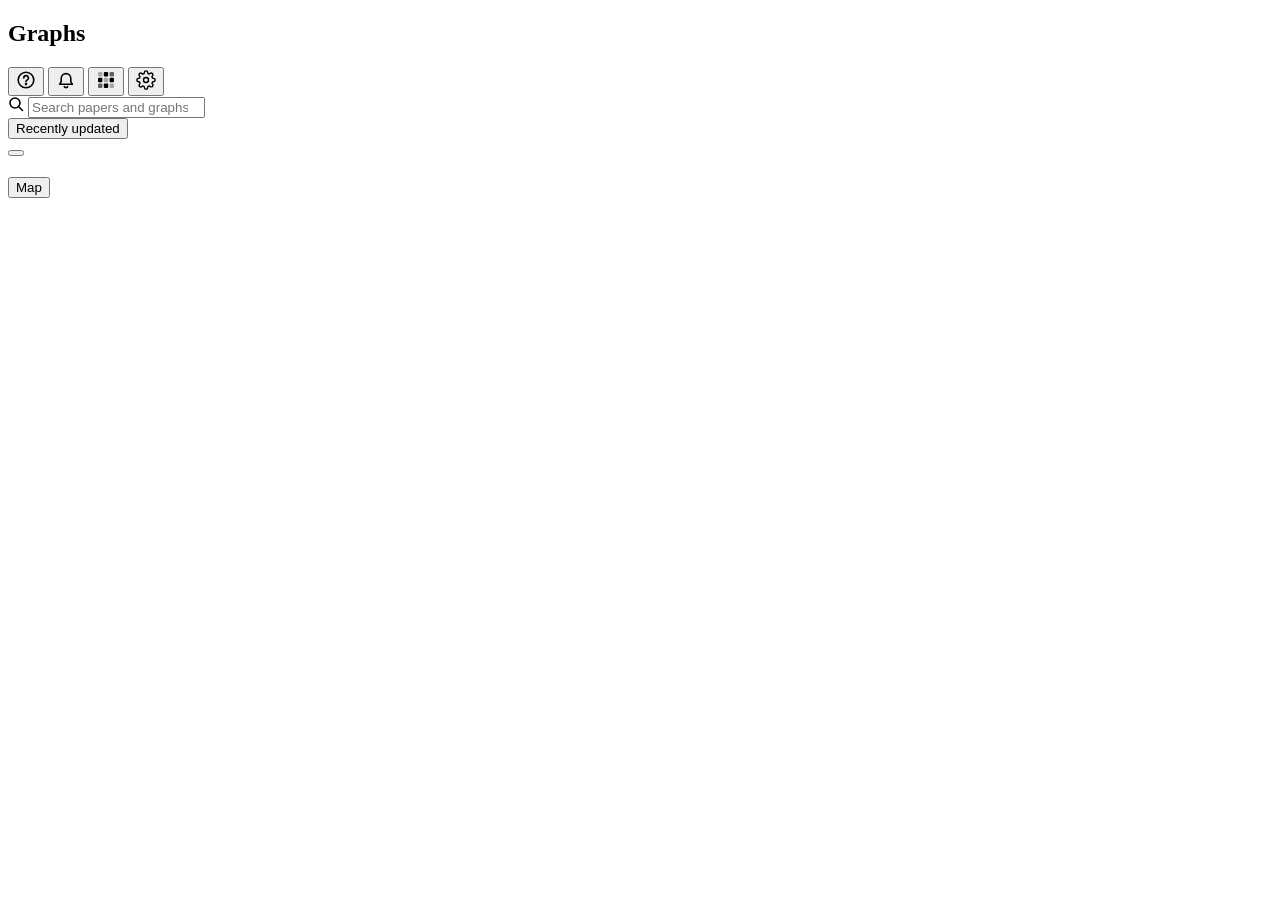
==== commit e6d90e57: "papercast-group page: a paper's window covers the map (Leo's player layout), the column is "Graphs"," ====
--- a/stacks/papercast-group/hub/static/index.html
+++ b/stacks/papercast-group/hub/static/index.html
@@ -27,7 +27,7 @@
   <aside class="gcol" id="gcol">
     <div class="offline" id="offline" hidden></div>
     <header class="list-head">
-      <h1>Papers</h1>
+      <h1>Graphs</h1>
       <div class="head-btns">
         <button type="button" class="icon-btn help-btn" id="help-btn" aria-label="Help" title="Help" aria-haspopup="dialog" aria-expanded="false">
           <svg width="20" height="20" viewBox="0 0 20 20" fill="none" stroke="currentColor" stroke-width="1.6" stroke-linecap="round" stroke-linejoin="round" aria-hidden="true"><circle cx="10" cy="10" r="7.8"/><path d="M7.8 7.9a2.3 2.3 0 1 1 3.3 2.1c-.7.3-1.1.8-1.1 1.5v.2"/><circle cx="10" cy="14.1" r=".5" fill="currentColor"/></svg>
